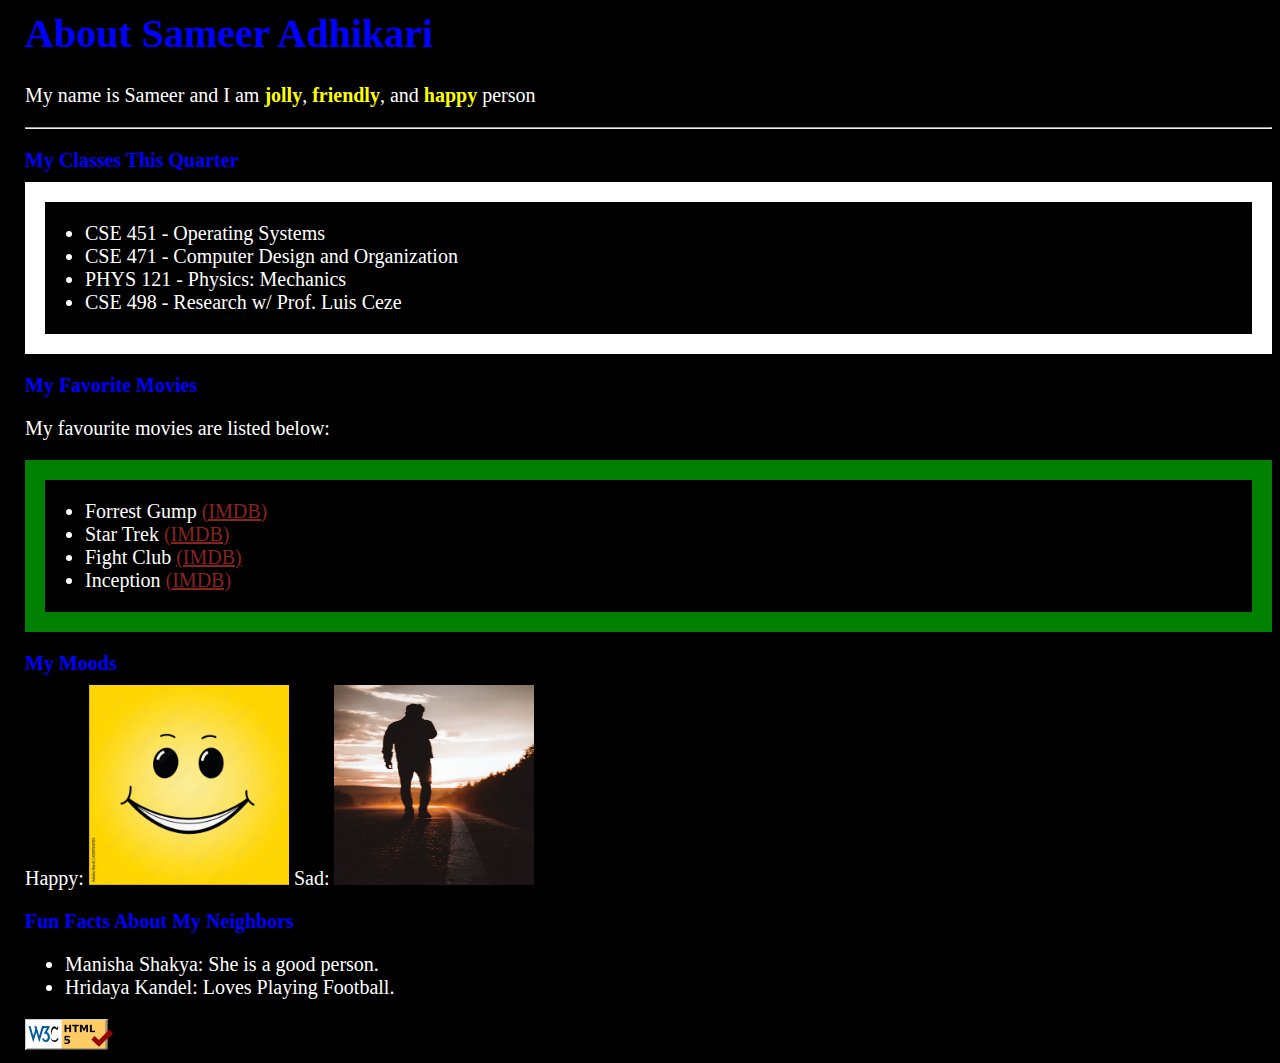
==== pages/aboutme.html @ 19370d3b "added about me page, style sheet, some images" ====
<!DOCTYPE html>
<html lang="en">
<head>
    <meta charset="UTF-8">
    <meta http-equiv="X-UA-Compatible" content="IE=edge">
    <meta name="viewport" content="width=device-width, initial-scale=1.0">
    <title>About Me</title>
    <link rel="stylesheet" href="../css/styleme.css">
</head>
<body>
    <header>
        <!-- <nav>
            <a href="../index.html">Home</a>
        </nav> -->
    </header>
    <h1 id="aboutme">About Sameer Adhikari</h1>
    
    <p>My name is Sameer and I am <b>jolly</b>, <b>friendly</b>, and <b>happy</b> person</p>

    <hr>

    <main>

        <h3>My Classes This Quarter</h2>

        <section id="classsection">
            <div>
                <ul>
                    <li>CSE 451 - Operating Systems</li>
                    <li>CSE 471 - Computer Design and Organization</li>
                    <li>PHYS 121 - Physics: Mechanics</li>
                    <li>CSE 498 - Research w/ Prof. Luis Ceze</li>
                </ul>
            </div>
        </section>

        <h3>My Favorite Movies</h2>

        <p>My favourite movies are listed below: </p>
        <section id="moviesection">
            <div>
                <ul>
                    <li>Forrest Gump <a href="https://www.imdb.com/title/tt0109830/">(IMDB)</a></li>
                    <li>Star Trek <a href="https://www.imdb.com/title/tt0060028/?ref_=nv_sr_srsg_0">(IMDB)</a> </li>
                    <li>Fight Club <a href="https://www.imdb.com/title/tt0137523/?ref_=nv_sr_srsg_0">(IMDB)</a></li>
                    <li>Inception <a href="https://www.imdb.com/title/tt1375666/?ref_=nv_sr_srsg_0">(IMDB)</a></li>
                </ul>
            </div>
        </section>

        <h3>My Moods</h2>
        <section id="moodsection">
            <span>
                Happy:
            </span>
            <img src="../images/happymood.jpg" alt="Happy Mood" width="200">
            <span>
               Sad: 
            </span>
            <img src="../images/sadmood.jpg" alt="sad mood" width="200" height="200">
        </section>

        <h3>Fun Facts About My Neighbors</h2>
        <section id = "neighboursection">
            <div>
                <ul>
                    <li>Manisha Shakya: She is a good person.</li>
                    <li>Hridaya Kandel: Loves Playing Football.</li>
                </ul>
            </div>
        </section>

    </main>

    <footer>

        <!-- Footer Content -->
        <a href="http://validator.w3.org/check?url=https://obliquee.github.io/CS472-MyPersonalWebsite/">
            <img src="../images/w3c-html5-logo.png" alt="w3c image logo" >
        </a>
    </footer>

</body>
</html>
---- css/styleme.css ----
*{
    background-color: black;
    text-decoration: none;
    font-size: 20px;
    color: white;
}

body{
    margin-left: 25px;
}

h1#aboutme{
    font-size: 2em;
    margin-top: 10px;
}

h1, h3{
    color: blue;
}

h3{
    margin-bottom: 10px;
}

p b{
    color: yellow;
}

#classsection{
    border: white solid 1em;
}

#moviesection{
    border: green solid 1em;
}

section#moviesection > div > ul > li > a{
    color: rgb(138, 34, 34);
    text-decoration: underline;
}
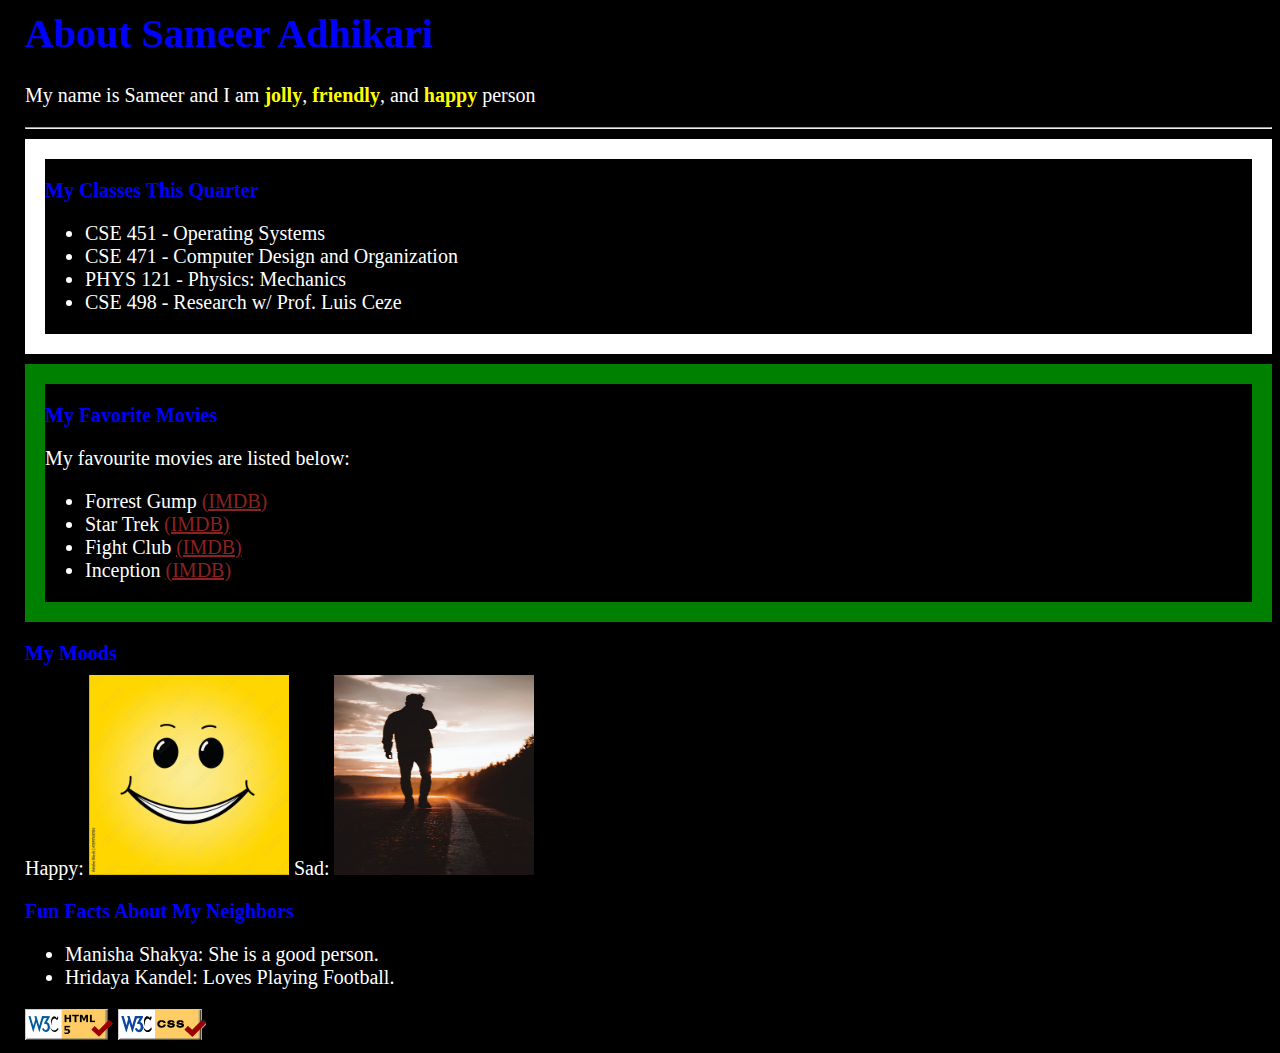
==== commit 1d5939e2: "css and html validators" ====
--- a/pages/aboutme.html
+++ b/pages/aboutme.html
@@ -21,9 +21,10 @@
 
     <main>
 
-        <h3>My Classes This Quarter</h2>
+       
 
         <section id="classsection">
+            <h3>My Classes This Quarter</h3>
             <div>
                 <ul>
                     <li>CSE 451 - Operating Systems</li>
@@ -34,10 +35,12 @@
             </div>
         </section>
 
-        <h3>My Favorite Movies</h2>
+        
 
-        <p>My favourite movies are listed below: </p>
+        
         <section id="moviesection">
+            <h3>My Favorite Movies</h2>
+            <p>My favourite movies are listed below: </p>
             <div>
                 <ul>
                     <li>Forrest Gump <a href="https://www.imdb.com/title/tt0109830/">(IMDB)</a></li>
@@ -48,8 +51,9 @@
             </div>
         </section>
 
-        <h3>My Moods</h2>
+        
         <section id="moodsection">
+            <h3>My Moods</h3>
             <span>
                 Happy:
             </span>
@@ -60,8 +64,9 @@
             <img src="../images/sadmood.jpg" alt="sad mood" width="200" height="200">
         </section>
 
-        <h3>Fun Facts About My Neighbors</h2>
+        
         <section id = "neighboursection">
+            <h3>Fun Facts About My Neighbors</h3>
             <div>
                 <ul>
                     <li>Manisha Shakya: She is a good person.</li>
@@ -75,8 +80,12 @@
     <footer>
 
         <!-- Footer Content -->
-        <a href="http://validator.w3.org/check?url=https://obliquee.github.io/CS472-MyPersonalWebsite/">
-            <img src="../images/w3c-html5-logo.png" alt="w3c image logo" >
+        <a href="http://validator.w3.org/check?url=https://obliquee.github.io/CS472-MyPersonalWebsite/pages/aboutme.html">
+            <img src="../images/w3c-html5-logo.png" alt="w3c html validator" >
+        </a>
+
+        <a href="https://jigsaw.w3.org/css-validator/validator?uri=https://obliquee.github.io/CS472-MyPersonalWebsite/css/styleme.css">
+            <img src="../images/w3c-css.png" alt="w3c css validator" >
         </a>
     </footer>
 
--- a/css/styleme.css
+++ b/css/styleme.css
@@ -28,6 +28,7 @@
 
 #classsection{
     border: white solid 1em;
+    margin-bottom: 10px;
 }
 
 #moviesection{
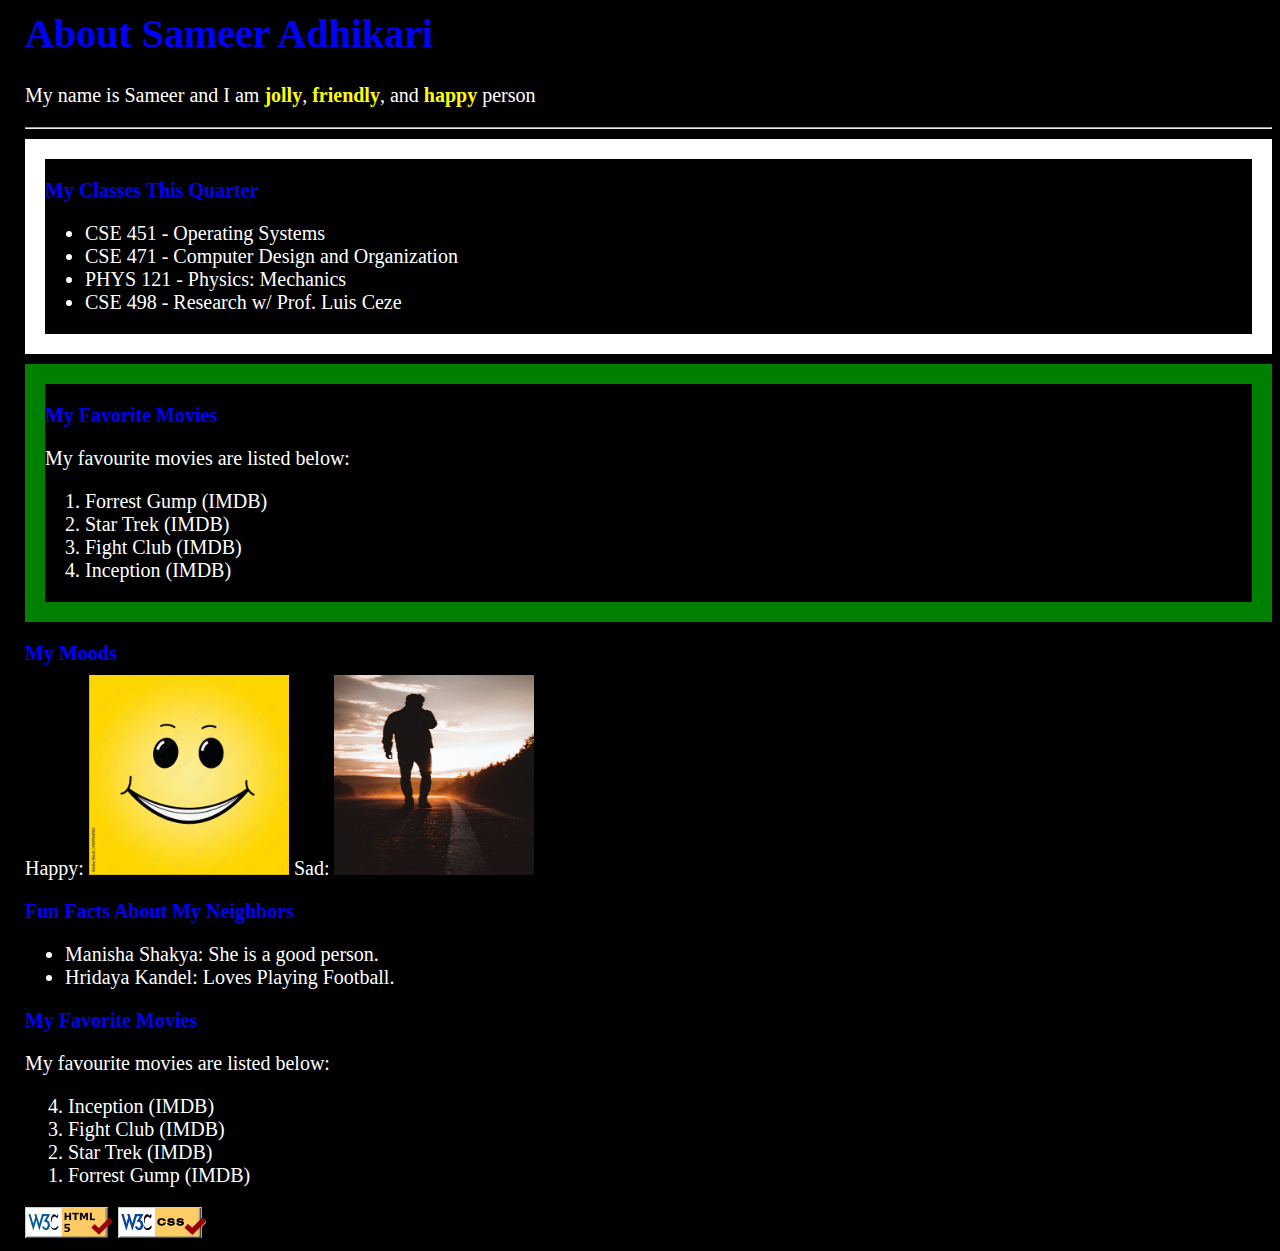
==== commit 37227ee1: "other changes" ====
--- a/pages/aboutme.html
+++ b/pages/aboutme.html
@@ -39,15 +39,15 @@
 
         
         <section id="moviesection">
-            <h3>My Favorite Movies</h2>
+            <h3>My Favorite Movies</h3>
             <p>My favourite movies are listed below: </p>
             <div>
-                <ul>
+                <ol>
                     <li>Forrest Gump <a href="https://www.imdb.com/title/tt0109830/">(IMDB)</a></li>
                     <li>Star Trek <a href="https://www.imdb.com/title/tt0060028/?ref_=nv_sr_srsg_0">(IMDB)</a> </li>
                     <li>Fight Club <a href="https://www.imdb.com/title/tt0137523/?ref_=nv_sr_srsg_0">(IMDB)</a></li>
                     <li>Inception <a href="https://www.imdb.com/title/tt1375666/?ref_=nv_sr_srsg_0">(IMDB)</a></li>
-                </ul>
+                </ol>
             </div>
         </section>
 
@@ -75,6 +75,19 @@
             </div>
         </section>
 
+        <section id="moviesection1">
+            <h3>My Favorite Movies</h3>
+            <p>My favourite movies are listed below: </p>
+            <div>
+                <ol>
+                    <li class="fg">Forrest Gump <a href="https://www.imdb.com/title/tt0109830/">(IMDB)</a></li>
+                    <li>Star Trek <a href="https://www.imdb.com/title/tt0060028/?ref_=nv_sr_srsg_0">(IMDB)</a> </li>
+                    <li>Fight Club <a href="https://www.imdb.com/title/tt0137523/?ref_=nv_sr_srsg_0">(IMDB)</a></li>
+                    <li>Inception <a href="https://www.imdb.com/title/tt1375666/?ref_=nv_sr_srsg_0">(IMDB)</a></li>
+                </ol>
+            </div>
+        </section>
+
     </main>
 
     <footer>
--- a/css/styleme.css
+++ b/css/styleme.css
@@ -2,6 +2,7 @@
     background-color: black;
     text-decoration: none;
     font-size: 20px;
+    font-family: 'Times New Roman', Times, serif;
     color: white;
 }
 
@@ -37,6 +38,23 @@
 
 section#moviesection > div > ul > li > a{
     color: rgb(138, 34, 34);
+    /* text-decoration: underline; */
+    
+    margin-top: 200px;
+}
+
+section#moviesection > div > ul > li > a:hover{
+    background-color: yellow;
     text-decoration: underline;
 }
 
+
+section#moviesection1 > div > ol {
+    transform: rotate(180deg);
+    margin-left: 43px;
+}
+
+section#moviesection1 > div > ol > li {
+    transform: rotate(-180deg);   
+}
+
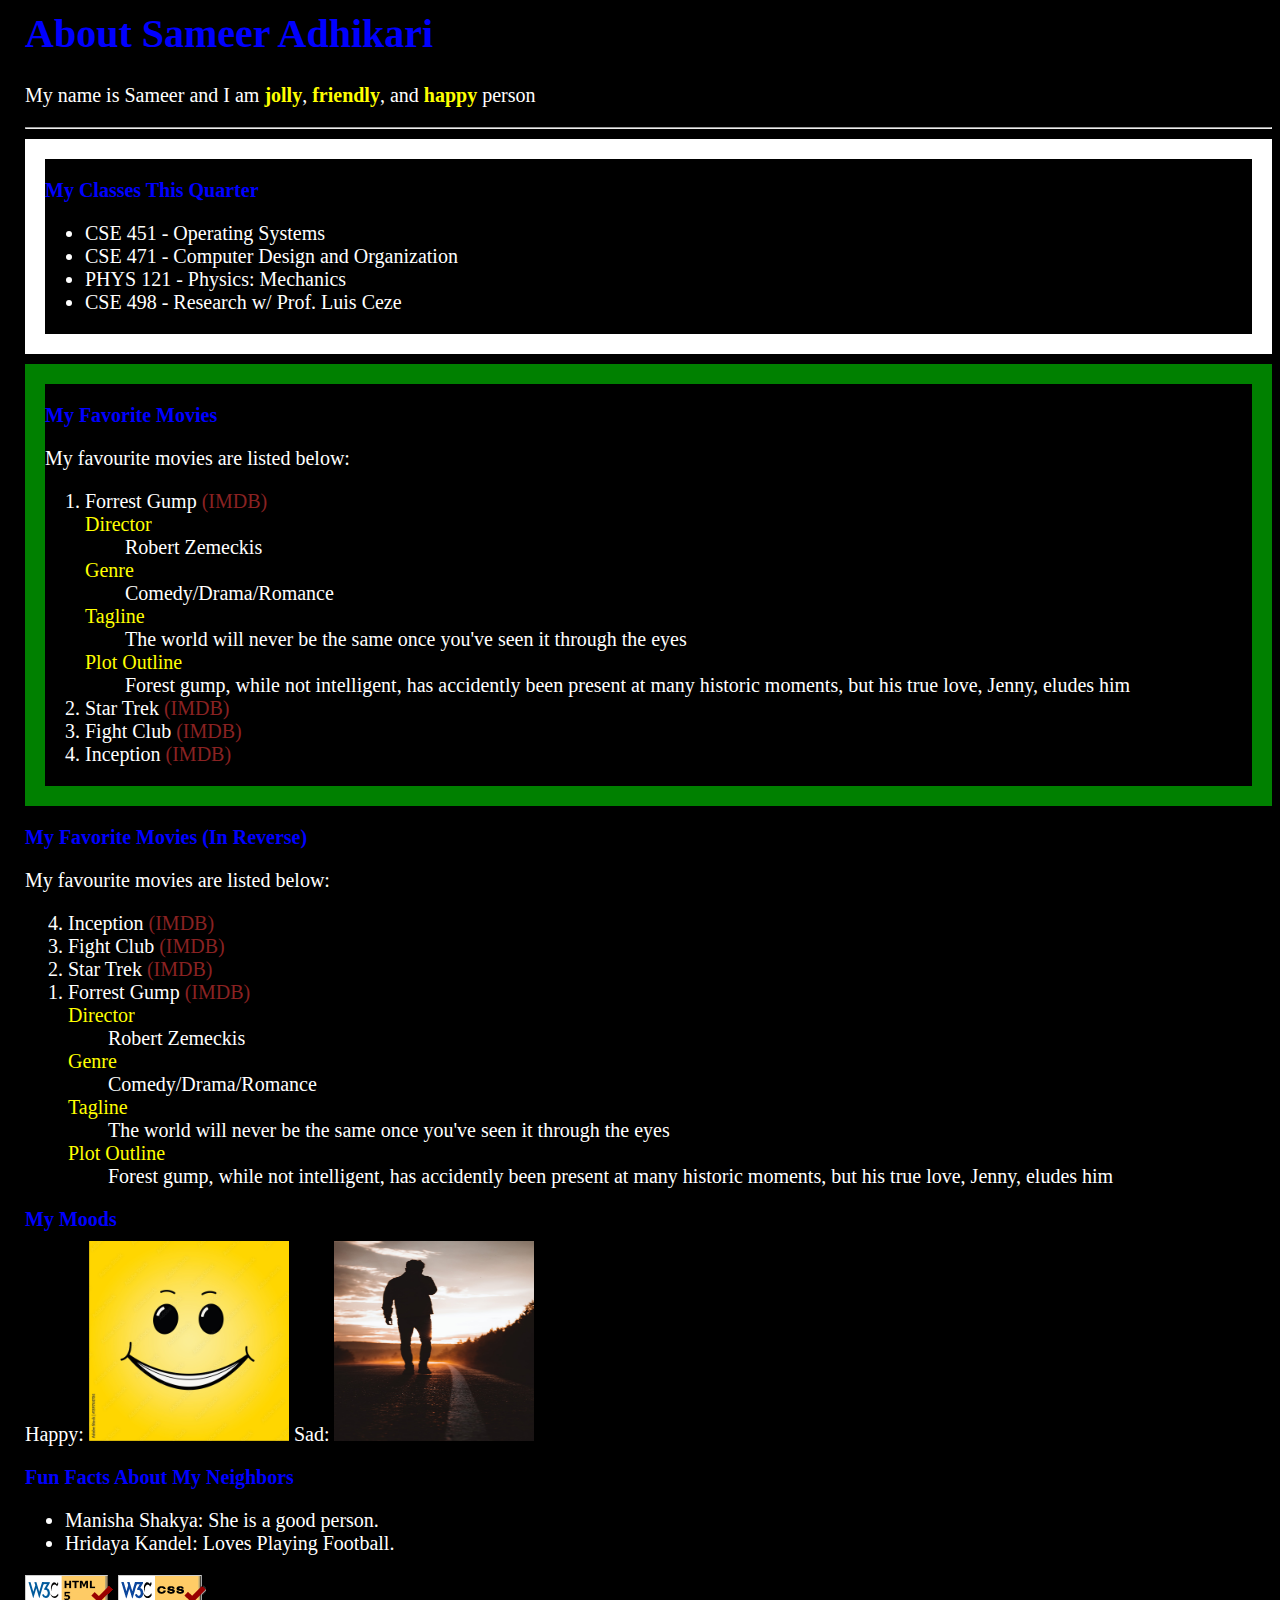
==== commit 0feff12b: "changes made in css and aboutme" ====
--- a/pages/aboutme.html
+++ b/pages/aboutme.html
@@ -43,7 +43,42 @@
             <p>My favourite movies are listed below: </p>
             <div>
                 <ol>
-                    <li>Forrest Gump <a href="https://www.imdb.com/title/tt0109830/">(IMDB)</a></li>
+                    <li>Forrest Gump <a href="https://www.imdb.com/title/tt0109830/">(IMDB)</a>
+                    <dl>
+                        <dt>Director</dt>
+                        <dd>Robert Zemeckis</dd>
+                        <dt>Genre</dt>
+                        <dd>Comedy/Drama/Romance</dd>
+                        <dt>Tagline</dt>
+                        <dd>The world will never be the same once you've seen it through the eyes</dd>
+                        <dt>Plot Outline</dt>
+                        <dd>Forest gump, while not intelligent, has accidently been present at many historic moments, but his true love, Jenny, eludes him</dd>
+                    </dl>
+                    </li>
+                    <li>Star Trek <a href="https://www.imdb.com/title/tt0060028/?ref_=nv_sr_srsg_0">(IMDB)</a> </li>
+                    <li>Fight Club <a href="https://www.imdb.com/title/tt0137523/?ref_=nv_sr_srsg_0">(IMDB)</a></li>
+                    <li>Inception <a href="https://www.imdb.com/title/tt1375666/?ref_=nv_sr_srsg_0">(IMDB)</a></li>
+                </ol>
+            </div>
+        </section>
+
+        <section id="moviesection1">
+            <h3>My Favorite Movies (In Reverse) </h3>
+            <p>My favourite movies are listed below: </p>
+            <div>
+                <ol>
+                    <li class="fg">Forrest Gump <a href="https://www.imdb.com/title/tt0109830/">(IMDB)</a>
+                        <dl>
+                            <dt>Director</dt>
+                            <dd>Robert Zemeckis</dd>
+                            <dt>Genre</dt>
+                            <dd>Comedy/Drama/Romance</dd>
+                            <dt>Tagline</dt>
+                            <dd>The world will never be the same once you've seen it through the eyes</dd>
+                            <dt>Plot Outline</dt>
+                            <dd>Forest gump, while not intelligent, has accidently been present at many historic moments, but his true love, Jenny, eludes him</dd>
+                        </dl>
+                    </li>
                     <li>Star Trek <a href="https://www.imdb.com/title/tt0060028/?ref_=nv_sr_srsg_0">(IMDB)</a> </li>
                     <li>Fight Club <a href="https://www.imdb.com/title/tt0137523/?ref_=nv_sr_srsg_0">(IMDB)</a></li>
                     <li>Inception <a href="https://www.imdb.com/title/tt1375666/?ref_=nv_sr_srsg_0">(IMDB)</a></li>
@@ -75,18 +110,7 @@
             </div>
         </section>
 
-        <section id="moviesection1">
-            <h3>My Favorite Movies</h3>
-            <p>My favourite movies are listed below: </p>
-            <div>
-                <ol>
-                    <li class="fg">Forrest Gump <a href="https://www.imdb.com/title/tt0109830/">(IMDB)</a></li>
-                    <li>Star Trek <a href="https://www.imdb.com/title/tt0060028/?ref_=nv_sr_srsg_0">(IMDB)</a> </li>
-                    <li>Fight Club <a href="https://www.imdb.com/title/tt0137523/?ref_=nv_sr_srsg_0">(IMDB)</a></li>
-                    <li>Inception <a href="https://www.imdb.com/title/tt1375666/?ref_=nv_sr_srsg_0">(IMDB)</a></li>
-                </ol>
-            </div>
-        </section>
+        
 
     </main>
 
--- a/css/styleme.css
+++ b/css/styleme.css
@@ -36,14 +36,14 @@
     border: green solid 1em;
 }
 
-section#moviesection > div > ul > li > a{
+section#moviesection > div > ol > li > a{
     color: rgb(138, 34, 34);
     /* text-decoration: underline; */
     
     margin-top: 200px;
 }
 
-section#moviesection > div > ul > li > a:hover{
+section#moviesection > div > ol > li > a:hover{
     background-color: yellow;
     text-decoration: underline;
 }
@@ -54,7 +54,23 @@
     margin-left: 43px;
 }
 
+section#moviesection1 > div > ol > li > a{
+    color: rgb(138, 34, 34);
+    /* text-decoration: underline; */
+    
+    margin-top: 200px;
+}
+
+section#moviesection1 > div > ol > li > a:hover{
+    background-color: yellow;
+    text-decoration: underline;
+}
+
 section#moviesection1 > div > ol > li {
     transform: rotate(-180deg);   
 }
 
+dt{
+    color: yellow;
+}
+
